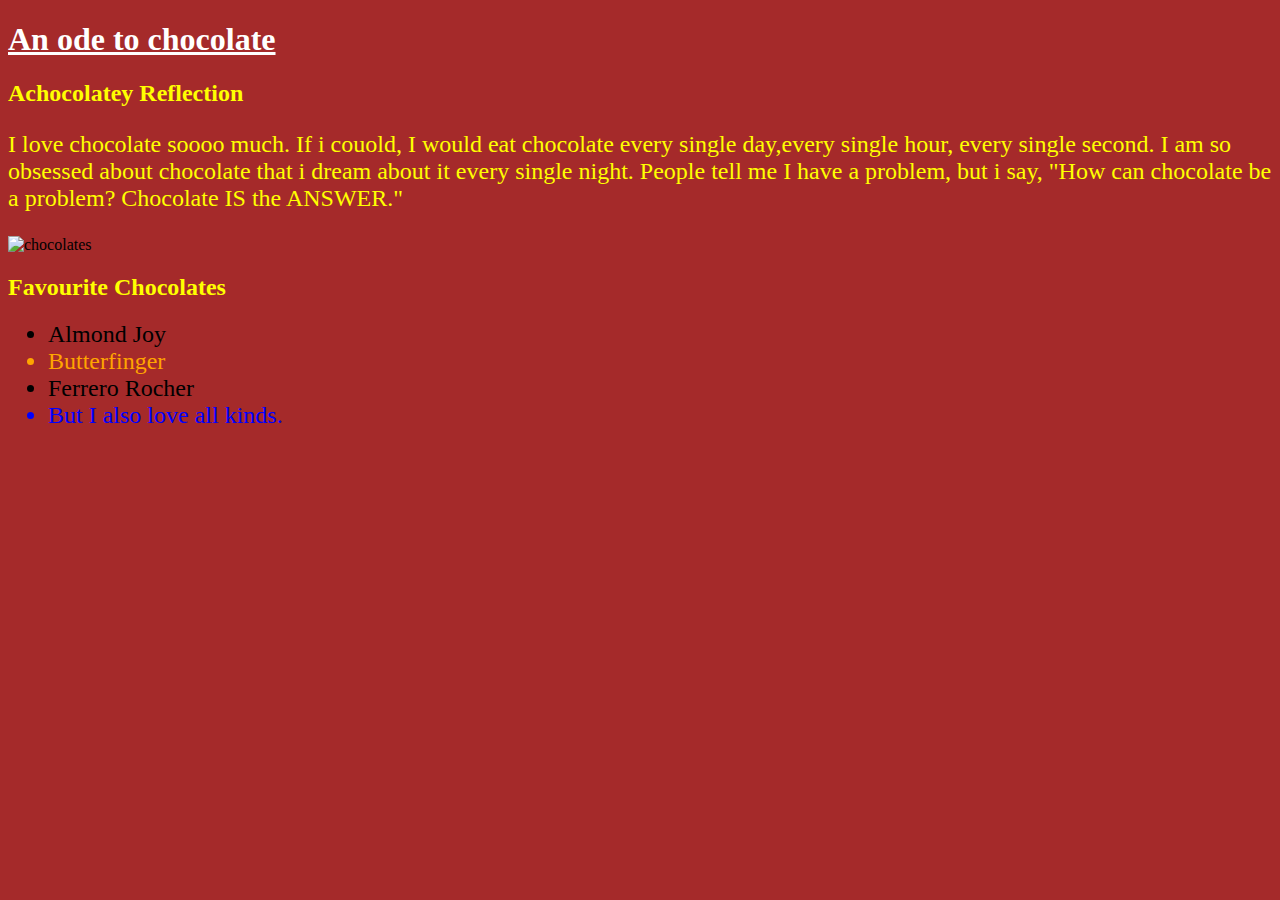
==== chocolate.html @ a92c3e79 "update to tasks as per assisgnment" ====
<!DOCTYPE html>
<html lang="eng">
<head>
    <meta charset="UTF-8">
    <title>ode to chocolate</title>

  <style>
    body {
        background-color: brown;
    }
    h1 {
        color: white;
        text-decoration: underline;
    }
    h2, h3, p {
        color: yellow;
    }
    p, li {
        font-size: 24px;
        font-family: cursive;
    }
    .almond {
        color: white;
    }
    .butterfinger {
        color: orange;

    }
    .ferrero {
        color: gold;
    }
    .all {
        color: blue;
    }
    

   </style>
   
</head>
<body>
    <h1>An ode to chocolate</h1>
    <h2>Achocolatey Reflection</h2>
    <p>I love chocolate soooo much. If i couold, I would eat chocolate every single day,every single hour, every single second. I am so obsessed about chocolate that i dream about it every single night. People tell me I have a problem, but i say, "How can chocolate be a problem? Chocolate IS the ANSWER." </p>
    <img src="https://images.unsplash.com/photo-1511381939415-e44015466834?
    ixlib=rb-1.2.1&ixid=eyJhcHBfaWQiOjEyMDd9&auto=format&fit=crop&w=60
    0" alt="chocolates" style="width: 500px; height: 600px;"> 
    
    <h2>Favourite Chocolates</h2>
    <ul>
        <li class=""almond>Almond Joy</li>
        <li class="butterfinger">Butterfinger</li>
        <li class="Ferrero">Ferrero Rocher</li>
        <li class="all">But I also love all kinds.</li>
    </ul>

    

</body>
</html>
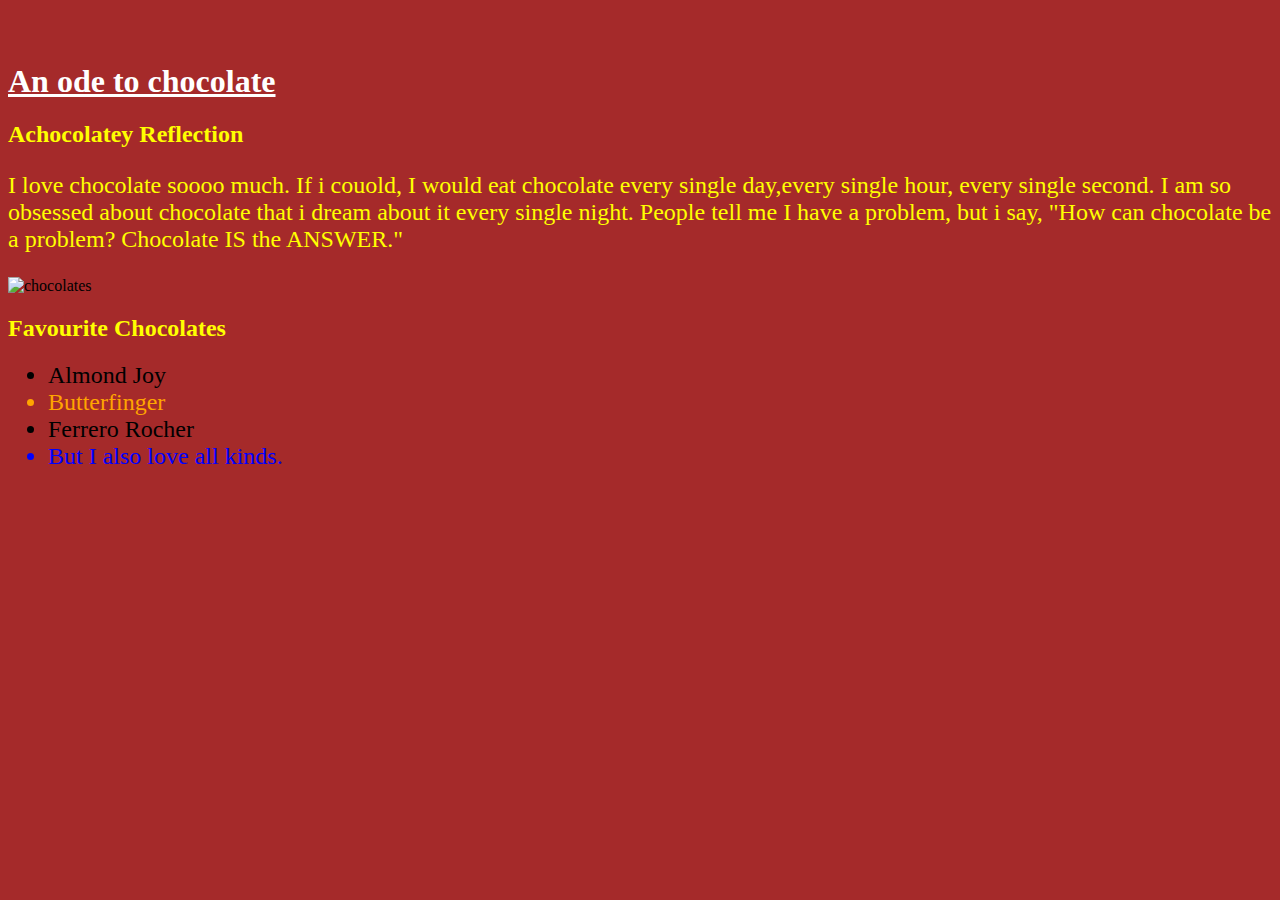
==== commit c370f54d: "added color as per task" ====
--- a/chocolate.html
+++ b/chocolate.html
@@ -38,6 +38,7 @@
    
 </head>
 <body>
+    <p style="color: brown; font-size: larger;">navbar goes here</p>
     <h1>An ode to chocolate</h1>
     <h2>Achocolatey Reflection</h2>
     <p>I love chocolate soooo much. If i couold, I would eat chocolate every single day,every single hour, every single second. I am so obsessed about chocolate that i dream about it every single night. People tell me I have a problem, but i say, "How can chocolate be a problem? Chocolate IS the ANSWER." </p>
